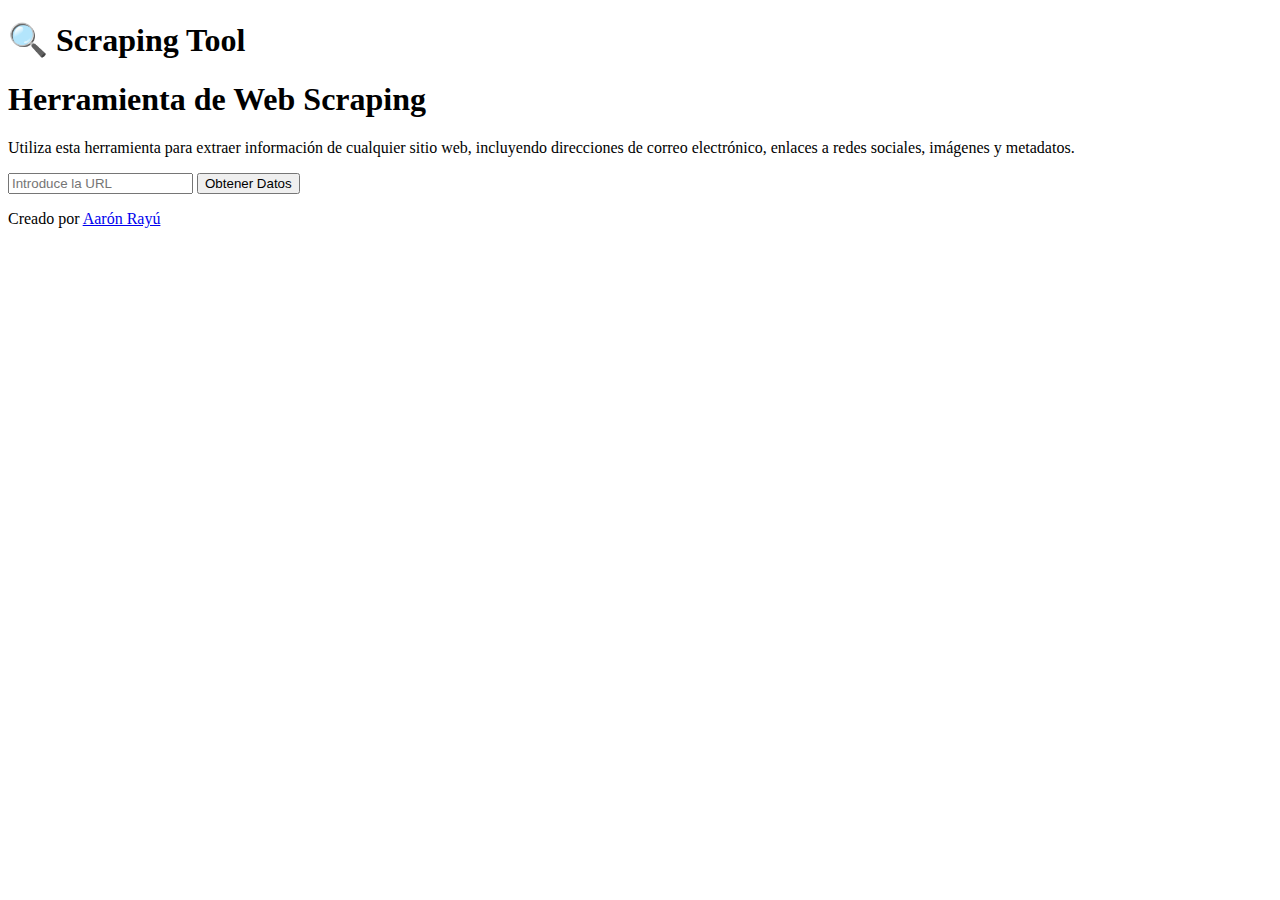
==== docs/index.html @ f96e1e21 "cambio el nombre de la carpeta web por docs" ====
<!DOCTYPE html>
<html lang="es">
<head>
    <meta charset="UTF-8">
    <meta name="viewport" content="width=device-width, initial-scale=1.0">
    <title>Web Scraping Tool</title>
    <link rel="stylesheet" href="styles.css">
</head>
<body>
    <header class="header">
        <h1 class="header__title">🔍 Scraping Tool</h1>
    </header>

    <!-- Contenedor inicial -->
    <div class="container" id="inicio">
        <h1>Herramienta de Web Scraping</h1>
        
        <div class="descripcion">
            <p>Utiliza esta herramienta para extraer información de cualquier sitio web, incluyendo direcciones de correo electrónico, enlaces a redes sociales, imágenes y metadatos.</p>
        </div>
        
        <!-- Formulario de búsqueda -->
        <form id="scrapingForm">
            <input type="url" id="urlInput" placeholder="Introduce la URL" required>
            <button type="submit">Obtener Datos</button>
        </form>
    </div>

    <!-- Contenedor de resultados (inicialmente oculto) -->
    <div class="container hidden" id="resultados">
        <!-- Indicador de carga -->
        <div id="loading" class="loading"></div>

        <!-- Contenedor de resultados -->
        <div id="resultado" class="resultado">
            <!-- El contenido de los resultados se insertará aquí -->
        </div>
    </div>

    <script src="script.js"></script>

    <footer>
        <p>Creado por <a href="https://www.linkedin.com/in/aaron-rayu/" target="_blank">Aarón Rayú</a></p>
    </footer>
</body>
</html>
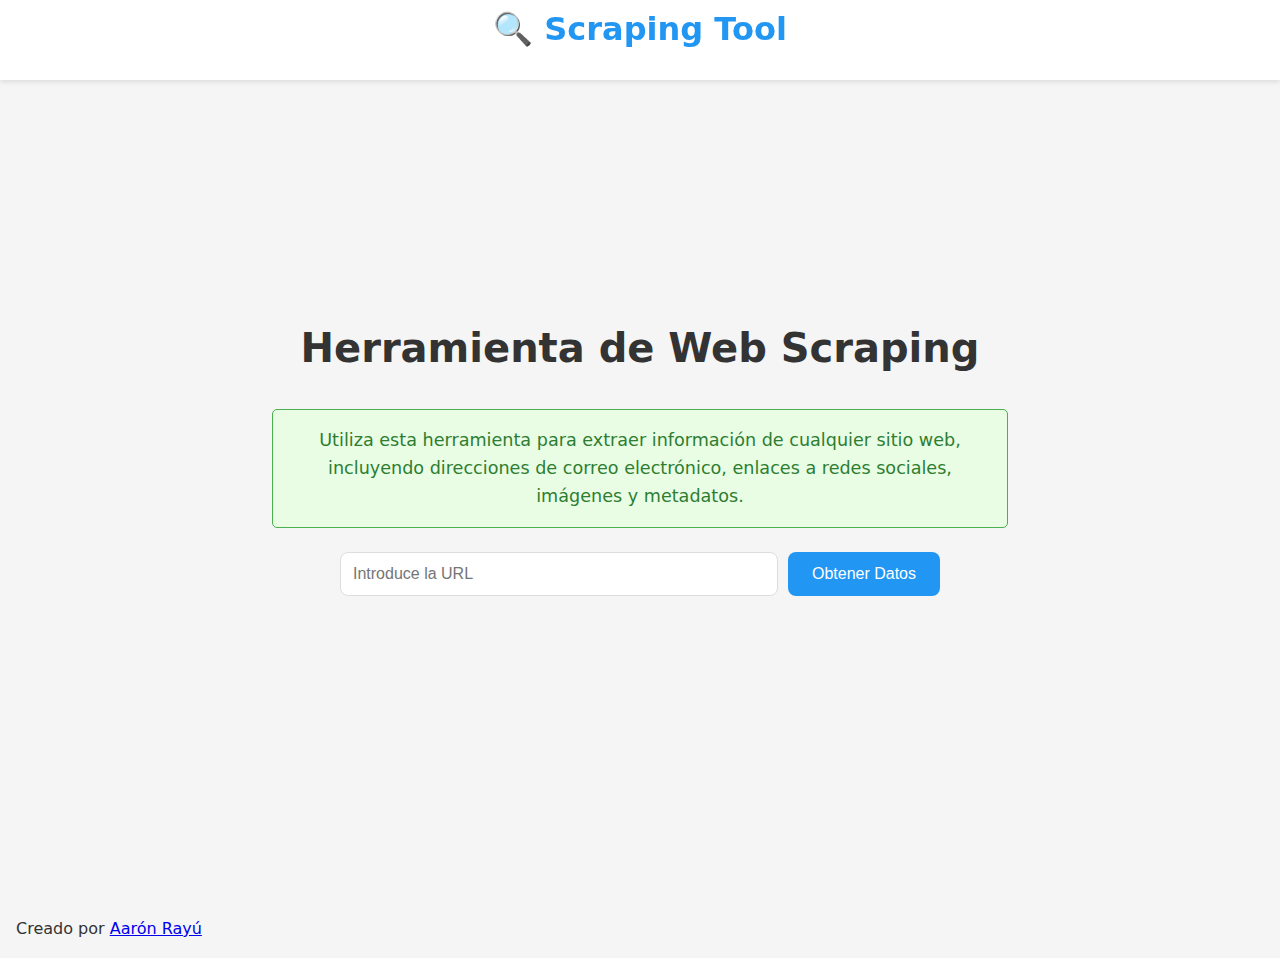
==== commit 35242ec4: "Update index.html" ====
--- a/docs/index.html
+++ b/docs/index.html
@@ -4,7 +4,7 @@
     <meta charset="UTF-8">
     <meta name="viewport" content="width=device-width, initial-scale=1.0">
     <title>Web Scraping Tool</title>
-    <link rel="stylesheet" href="styles.css">
+    <link rel="stylesheet" href="assets/css/styles.css">
 </head>
 <body>
     <header class="header">
@@ -37,7 +37,7 @@
         </div>
     </div>
 
-    <script src="script.js"></script>
+    <script src="assets/js/script.js" defer></script>
 
     <footer>
         <p>Creado por <a href="https://www.linkedin.com/in/aaron-rayu/" target="_blank">Aarón Rayú</a></p>
--- a/docs/assets/css/styles.css
+++ b/docs/assets/css/styles.css
@@ -0,0 +1,334 @@
+/* Variables y reset */
+:root {
+    --primary-color: #2196F3;
+    --background-color: #f5f5f5;
+    --text-color: #333;
+    --border-radius: 8px;
+    --padding: 16px;
+}
+
+* {
+    margin: 0;
+    padding: 0;
+    box-sizing: border-box;
+}
+
+/* Estilos base */
+body {
+    font-family: 'Segoe UI', system-ui, sans-serif;
+    background-color: var(--background-color);
+    color: var(--text-color);
+    line-height: 1.6;
+    padding: var(--padding);
+}
+
+.container {
+    max-width: 800px;
+    margin: 0 auto;
+    padding: 20px;
+}
+
+h1 {
+    text-align: center;
+    color: var(--primary-color);
+    margin-bottom: 20px;
+}
+
+/* Formulario */
+form {
+    display: flex;
+    gap: 10px;
+    margin-bottom: 20px;
+}
+
+input[type="url"], input[type="text"] {
+    flex: 1;
+    padding: 12px;
+    border: 1px solid #ddd;
+    border-radius: var(--border-radius);
+    font-size: 16px;
+}
+
+button {
+    padding: 12px 24px;
+    background-color: var(--primary-color);
+    color: white;
+    border: none;
+    border-radius: var(--border-radius);
+    cursor: pointer;
+    font-size: 16px;
+}
+
+button:hover {
+    background-color: #1976D2;
+}
+
+/* Secciones de resultados */
+.seccion {
+    background: white;
+    padding: 20px;
+    margin: 20px 0;
+    border-radius: var(--border-radius);
+    box-shadow: 0 2px 4px rgba(0,0,0,0.1);
+}
+
+.seccion h4 {
+    color: var(--primary-color);
+    margin-bottom: 15px;
+}
+
+/* Redes sociales */
+.redes-grid {
+    display: grid;
+    grid-template-columns: repeat(auto-fit, minmax(250px, 1fr));
+    gap: 20px;
+    margin-top: 15px;
+}
+
+.red-social {
+    background: #f8f9fa;
+    padding: 15px;
+    border-radius: var(--border-radius);
+    border: 1px solid #eee;
+}
+
+.red-social h5 {
+    color: var(--primary-color);
+    margin-bottom: 10px;
+    font-size: 1.1em;
+}
+
+/* Lista de enlaces */
+.lista-enlaces {
+    max-height: 500px;
+    overflow-y: auto;
+    border: 1px solid #eee;
+    border-radius: var(--border-radius);
+}
+
+.enlace-item {
+    padding: 10px;
+    border-bottom: 1px solid #eee;
+}
+
+.enlace-item:last-child {
+    border-bottom: none;
+}
+
+.enlace-item a {
+    text-decoration: none;
+    color: var(--text-color);
+    display: block;
+}
+
+.enlace-texto {
+    color: var(--primary-color);
+    font-weight: 500;
+    margin-bottom: 4px;
+}
+
+.enlace-url {
+    font-size: 0.9em;
+    color: #666;
+    word-break: break-all;
+}
+
+/* Buscador */
+.buscador {
+    margin-bottom: 15px;
+}
+
+/* Loading spinner */
+.loading {
+    display: none;
+    text-align: center;
+    padding: 20px;
+}
+
+.loading::after {
+    content: '';
+    display: inline-block;
+    width: 30px;
+    height: 30px;
+    border: 3px solid #f3f3f3;
+    border-top: 3px solid var(--primary-color);
+    border-radius: 50%;
+    animation: spin 1s linear infinite;
+}
+
+@keyframes spin {
+    0% { transform: rotate(0deg); }
+    100% { transform: rotate(360deg); }
+}
+
+/* Responsive */
+@media (max-width: 768px) {
+    form {
+        flex-direction: column;
+    }
+    
+    button {
+        width: 100%;
+    }
+}
+
+/* Agregar al inicio del archivo CSS */
+.hidden {
+    display: none;
+}
+
+/* Estilos para la página de inicio */
+#inicio {
+    display: flex;
+    flex-direction: column;
+    justify-content: center;
+    align-items: center;
+    min-height: 100vh;
+    padding: 20px;
+}
+
+#inicio h1 {
+    font-size: 2.5em;
+    margin-bottom: 40px;
+}
+
+#inicio form {
+    width: 100%;
+    max-width: 600px;
+}
+
+/* Estilos para la nueva sección de imágenes y metadatos */
+.subseccion {
+    background: #f8f9fa;
+    padding: 15px;
+    margin: 10px 0;
+    border-radius: var(--border-radius);
+}
+
+.subseccion h5 {
+    color: var(--primary-color);
+    margin-bottom: 15px;
+    font-size: 1.1em;
+}
+
+.subseccion h6 {
+    color: #666;
+    margin-bottom: 10px;
+    font-size: 1em;
+}
+
+.contenido-imagenes,
+.contenido-meta {
+    display: grid;
+    grid-template-columns: repeat(auto-fit, minmax(250px, 1fr));
+    gap: 20px;
+}
+
+.lista-emails-img,
+.lista-links-img,
+.lista-emails-meta,
+.lista-links-meta,
+.lista-redes-meta {
+    list-style: none;
+    padding: 0;
+    margin: 0;
+}
+
+.lista-emails-img li,
+.lista-links-img li,
+.lista-emails-meta li,
+.lista-links-meta li,
+.lista-redes-meta li {
+    padding: 8px;
+    border-bottom: 1px solid #eee;
+    word-break: break-all;
+}
+
+.lista-links-img a,
+.lista-links-meta a,
+.lista-redes-meta a {
+    color: var(--primary-color);
+    text-decoration: none;
+}
+
+.lista-links-img a:hover,
+.lista-links-meta a:hover,
+.lista-redes-meta a:hover {
+    text-decoration: underline;
+}
+
+.container#inicio {
+    max-width: 800px;
+    margin: 0 auto;
+    padding: 2rem;
+    text-align: center;
+}
+
+.container#inicio h1 {
+    color: #333;
+    margin-bottom: 0.3rem;
+}
+
+.descripcion p {
+    background-color: #e8fde3;
+    color: #2e7d32;
+    padding: 1rem;
+    border-radius: 5px;
+    border: 1px solid #4caf50;
+    margin: 1.5rem 0;
+    font-size: 1.1rem;
+}
+
+.header {
+    /* Disposición y tamaño */
+    display: flex;
+    justify-content: center;
+    align-items: center;
+    padding: 1rem 2rem;
+    height: 80px;
+    width: 100%;
+    
+    /* Fondo y sombra */
+    background-color: #ffffff;
+    box-shadow: 0 2px 5px rgba(0, 0, 0, 0.1);
+    
+    /* Posicionamiento fijo en la parte superior */
+    position: fixed;
+    top: 0;
+    left: 0;
+    z-index: 1000;
+}
+
+/* Estilos para el logo */
+.header__logo {
+    height: 40px;
+    width: auto;
+}
+
+/* Estilos para la navegación */
+.header__nav {
+    display: flex;
+    gap: 2rem;
+}
+
+.header__nav-link {
+    color: #333333;
+    text-decoration: none;
+    font-weight: 500;
+    transition: color 0.3s ease;
+}
+
+.header__nav-link:hover {
+    color: #007bff;
+}
+
+/* Responsive para móviles */
+@media (max-width: 768px) {
+    .header {
+        padding: 1rem;
+    }
+    
+    .header__nav {
+        gap: 1rem;
+    }
+}